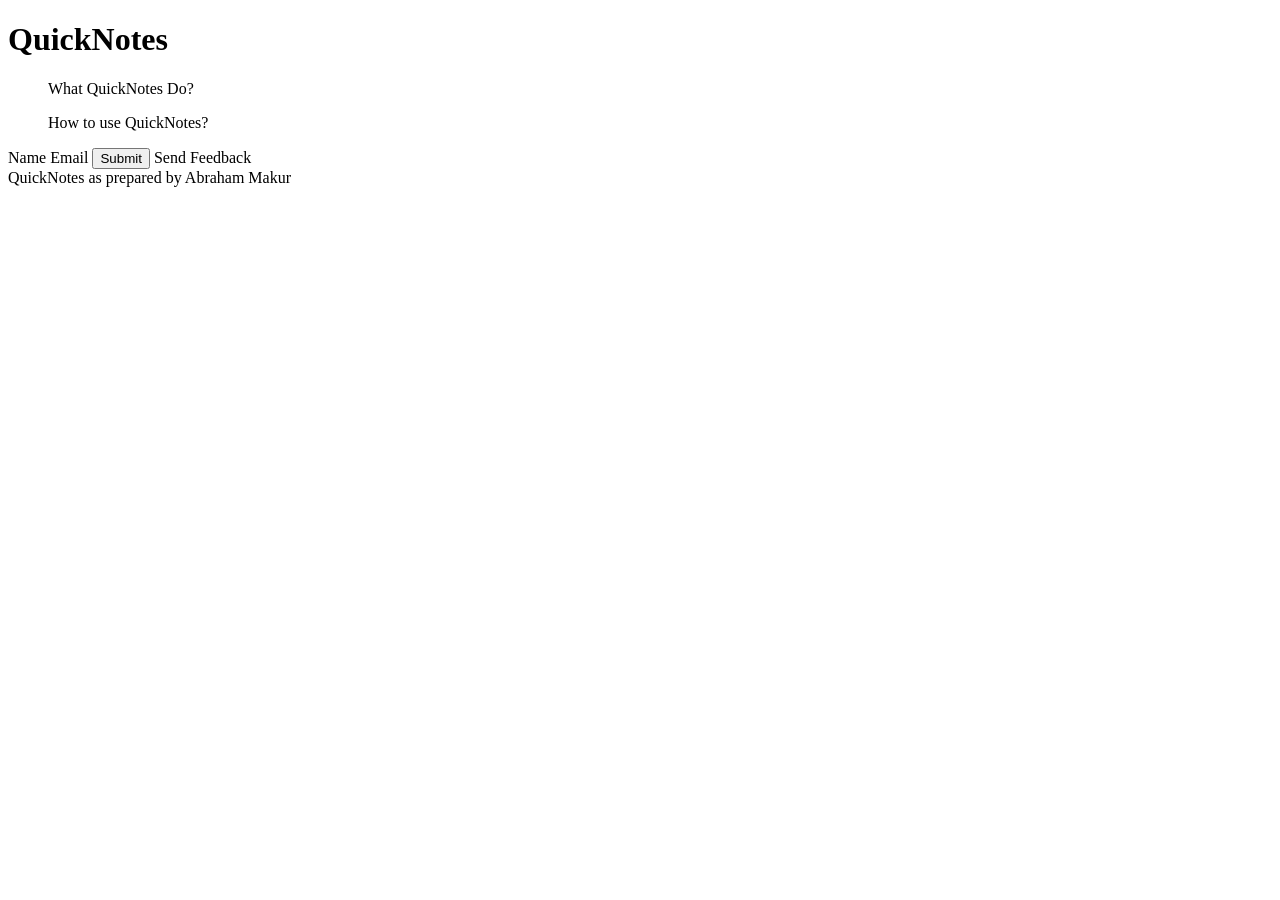
==== Index.html @ 39b2788d "Add files via upload" ====
<!DOCTYPE html>
<html lang="en">
<head>
    <meta charset="UTF-8">
    <meta name="viewport" content="width=device-width, initial-scale=1.0">
    <title>QuickNotes</title>
</head>
<body>
    <h1 nav="Index.HTML">QuickNotes</h1>
    <main>
    <ol>What QuickNotes Do?</ol>
    <ol>How to use QuickNotes?</ol>  
    </main>
    <form>
    <Label inputtype="text" message="required">Name</Label>
    <Label inputtype="email" message="required">Email</Label>
    <Button>Submit</Button>
    <label for="id">Send Feedback</label>
    </form>
    <footer>QuickNotes as prepared by Abraham Makur</footer>
</body>
</html>
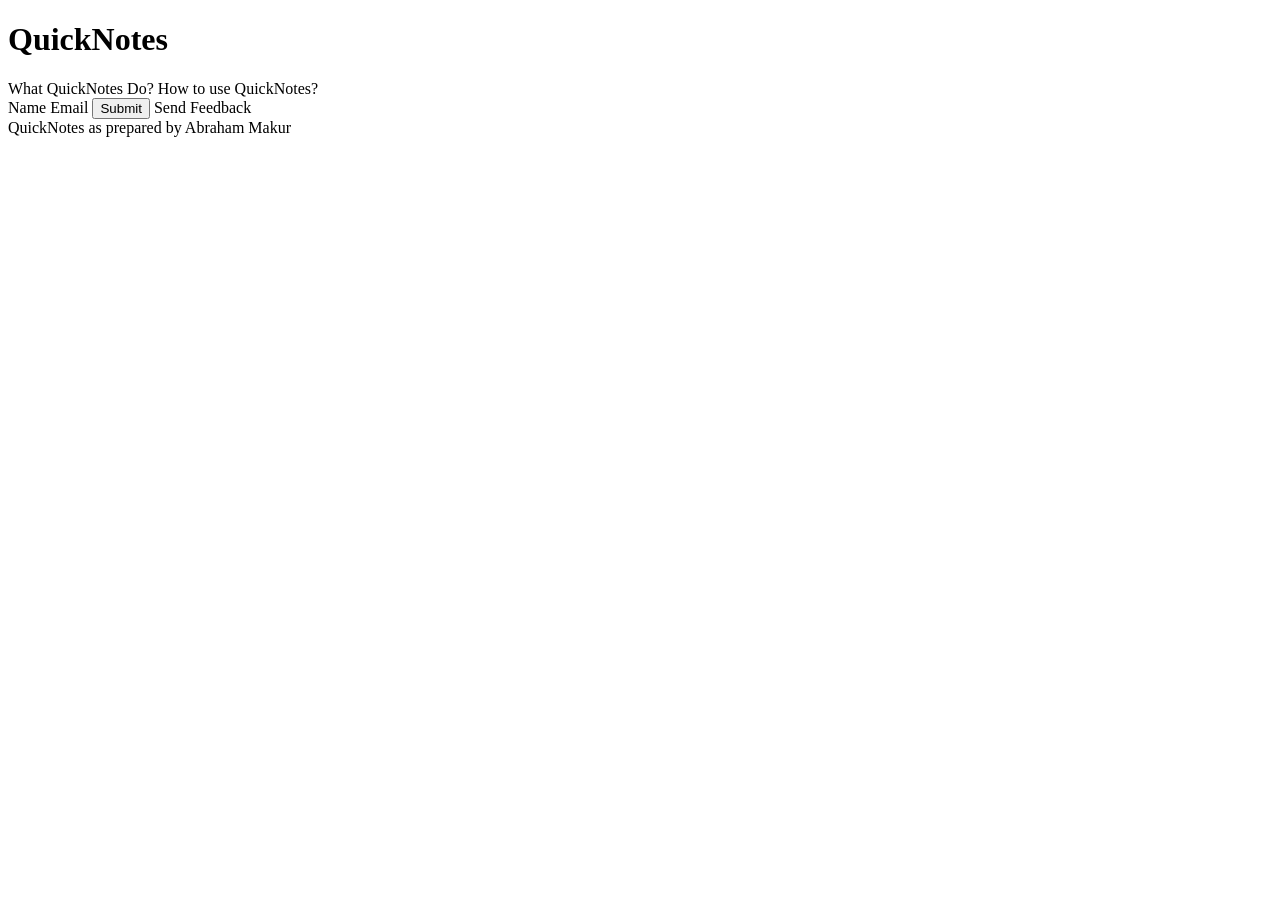
==== commit ae766040: "Update Index.html" ====
--- a/Index.html
+++ b/Index.html
@@ -8,8 +8,8 @@
 <body>
     <h1 nav="Index.HTML">QuickNotes</h1>
     <main>
-    <ol>What QuickNotes Do?</ol>
-    <ol>How to use QuickNotes?</ol>  
+    <oli>What QuickNotes Do?</oli>
+    <oli>How to use QuickNotes?</oli>  
     </main>
     <form>
     <Label inputtype="text" message="required">Name</Label>
@@ -19,4 +19,4 @@
     </form>
     <footer>QuickNotes as prepared by Abraham Makur</footer>
 </body>
-</html>+</html>
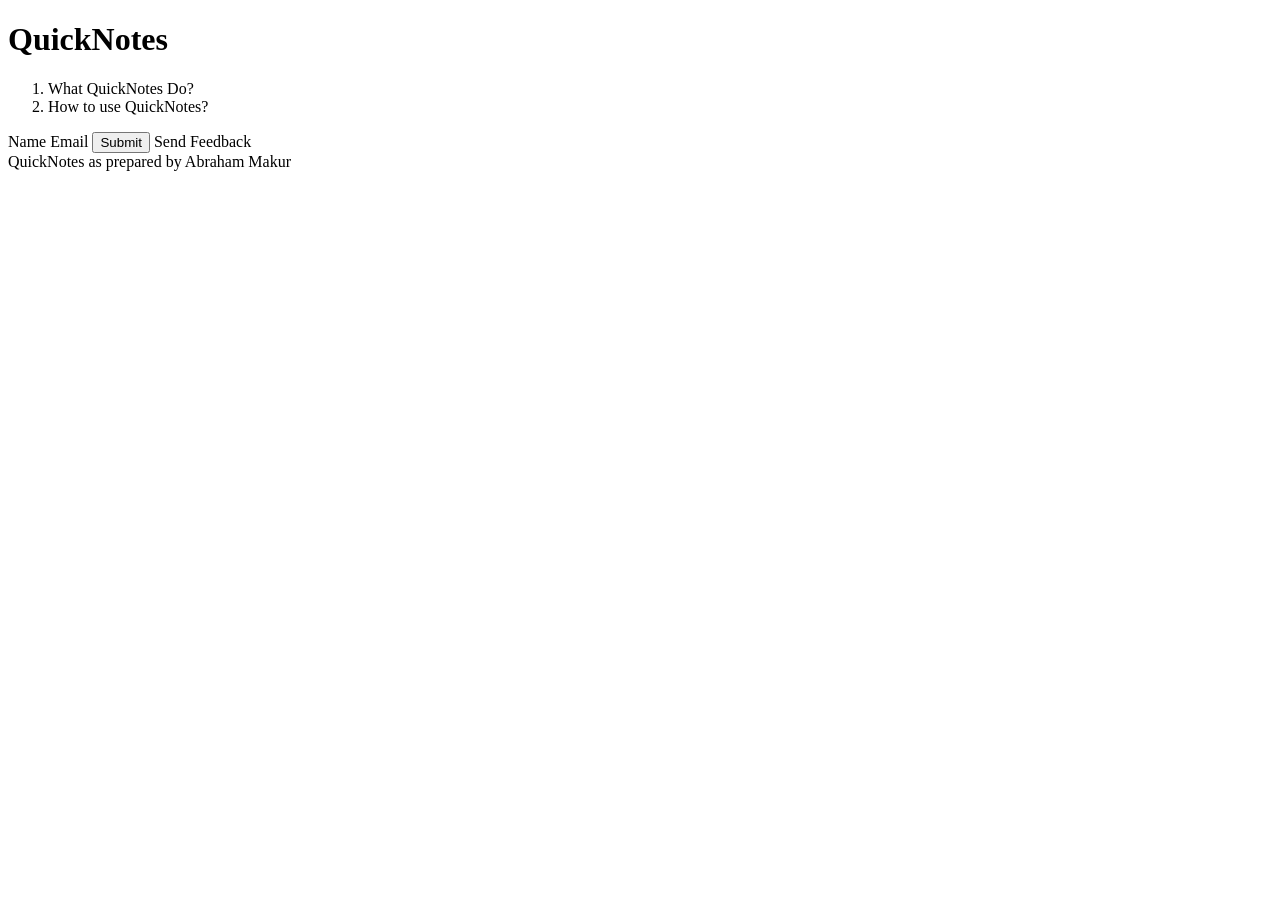
==== commit df9f8ec3: "Update Index.html" ====
--- a/Index.html
+++ b/Index.html
@@ -8,8 +8,11 @@
 <body>
     <h1 nav="Index.HTML">QuickNotes</h1>
     <main>
-    <oli>What QuickNotes Do?</oli>
-    <oli>How to use QuickNotes?</oli>  
+    <ol><li>
+       What QuickNotes Do? 
+    </li>
+        <li>How to use QuickNotes?</li>
+        </ol>
     </main>
     <form>
     <Label inputtype="text" message="required">Name</Label>
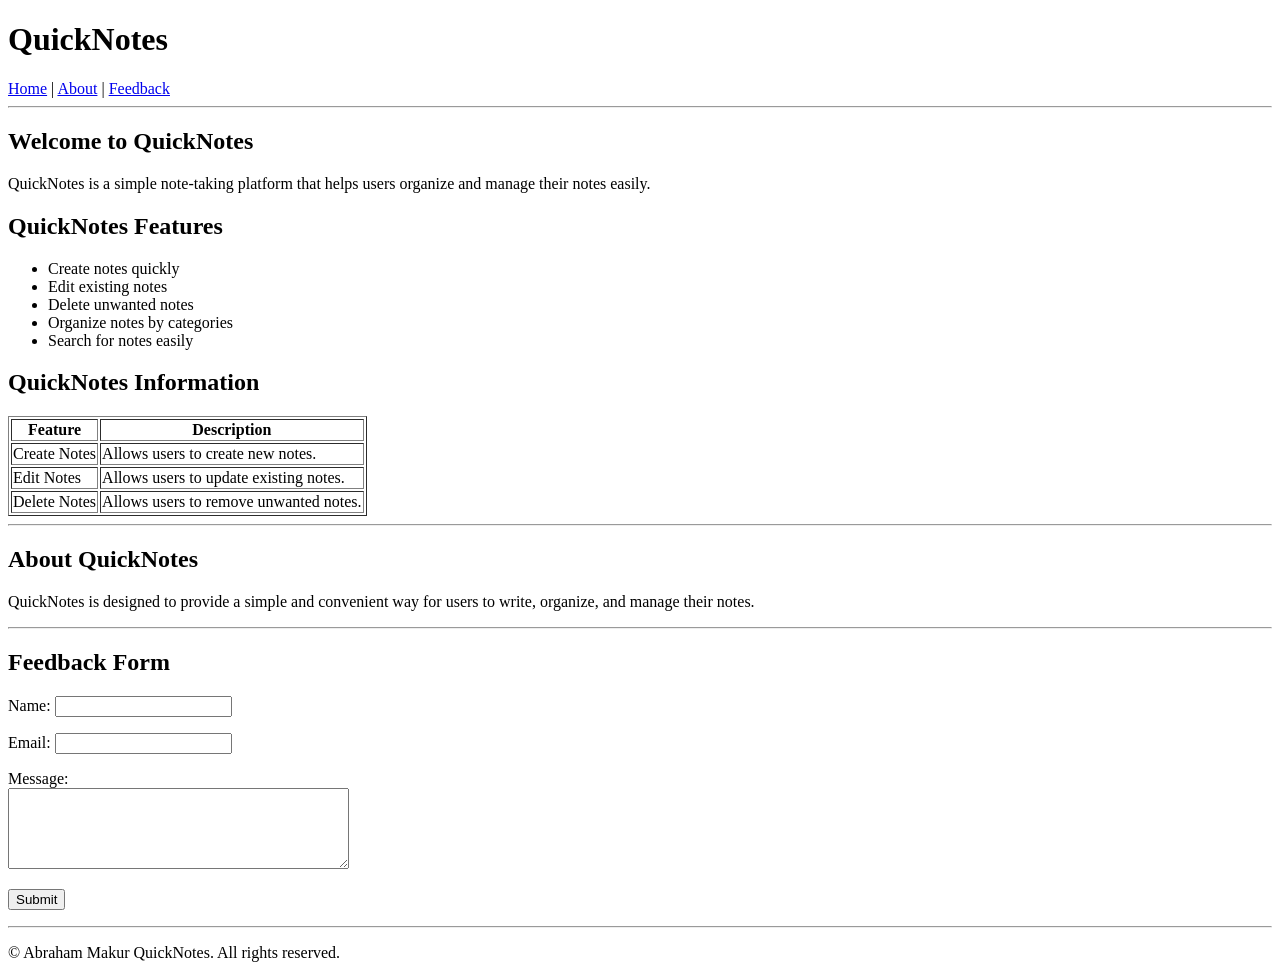
==== commit d64d960a: "Update Index.html" ====
--- a/Index.html
+++ b/Index.html
@@ -6,20 +6,90 @@
     <title>QuickNotes</title>
 </head>
 <body>
-    <h1 nav="Index.HTML">QuickNotes</h1>
-    <main>
-    <ol><li>
-       What QuickNotes Do? 
-    </li>
-        <li>How to use QuickNotes?</li>
-        </ol>
+    <!-- Header -->
+    <header>
+        <h1>QuickNotes</h1>
+        <nav>
+            <a href="#home">Home</a> |
+            <a href="#about">About</a> |
+            <a href="#feedback">Feedback</a>
+        </nav>
+    </header>
+    <hr>
+    <!-- Home Section -->
+    <main id="home">
+        <h2>Welcome to QuickNotes</h2>
+        <p>
+            QuickNotes is a simple note-taking platform that helps users
+            organize and manage their notes easily.
+        </p>
+        <h2>QuickNotes Features</h2>
+        <ul>
+            <li>Create notes quickly</li>
+            <li>Edit existing notes</li>
+            <li>Delete unwanted notes</li>
+            <li>Organize notes by categories</li>
+            <li>Search for notes easily</li>
+        </ul>
+        <!-- Table Section -->
+        <section>
+            <h2>QuickNotes Information</h2>
+            <table border="1">
+                <tr>
+                    <th>Feature</th>
+                    <th>Description</th>
+                </tr>
+                <tr>
+                    <td>Create Notes</td>
+                    <td>Allows users to create new notes.</td>
+                </tr>
+                <tr>
+                    <td>Edit Notes</td>
+                    <td>Allows users to update existing notes.</td>
+                </tr>
+                <tr>
+                    <td>Delete Notes</td>
+                    <td>Allows users to remove unwanted notes.</td>
+                </tr>
+            </table>
+        </section>
     </main>
-    <form>
-    <Label inputtype="text" message="required">Name</Label>
-    <Label inputtype="email" message="required">Email</Label>
-    <Button>Submit</Button>
-    <label for="id">Send Feedback</label>
-    </form>
-    <footer>QuickNotes as prepared by Abraham Makur</footer>
+    <hr>
+    <!-- About Section -->
+    <section id="about">
+        <h2>About QuickNotes</h2>
+        <p>
+            QuickNotes is designed to provide a simple and convenient way
+            for users to write, organize, and manage their notes.
+        </p>
+    </section>
+    <hr>
+    <!-- Feedback Form -->
+    <section id="feedback">
+        <h2>Feedback Form</h2>
+        <form action="#" method="post">
+            <p>
+                <label for="name">Name:</label>
+                <input type="text" id="name" name="name" required>
+            </p>
+            <p>
+                <label for="email">Email:</label>
+                <input type="email" id="email" name="email" required>
+            </p>
+            <p>
+                <label for="message">Message:</label>
+                <br>
+                <textarea id="message" name="message" rows="5" cols="40" required></textarea>
+            </p>
+            <p>
+                <button type="submit">Submit</button>
+            </p>
+        </form>
+    </section>
+    <hr>
+    <!-- Footer -->
+    <footer>
+        <p>&copy; Abraham Makur QuickNotes. All rights reserved.</p>
+    </footer>
 </body>
 </html>
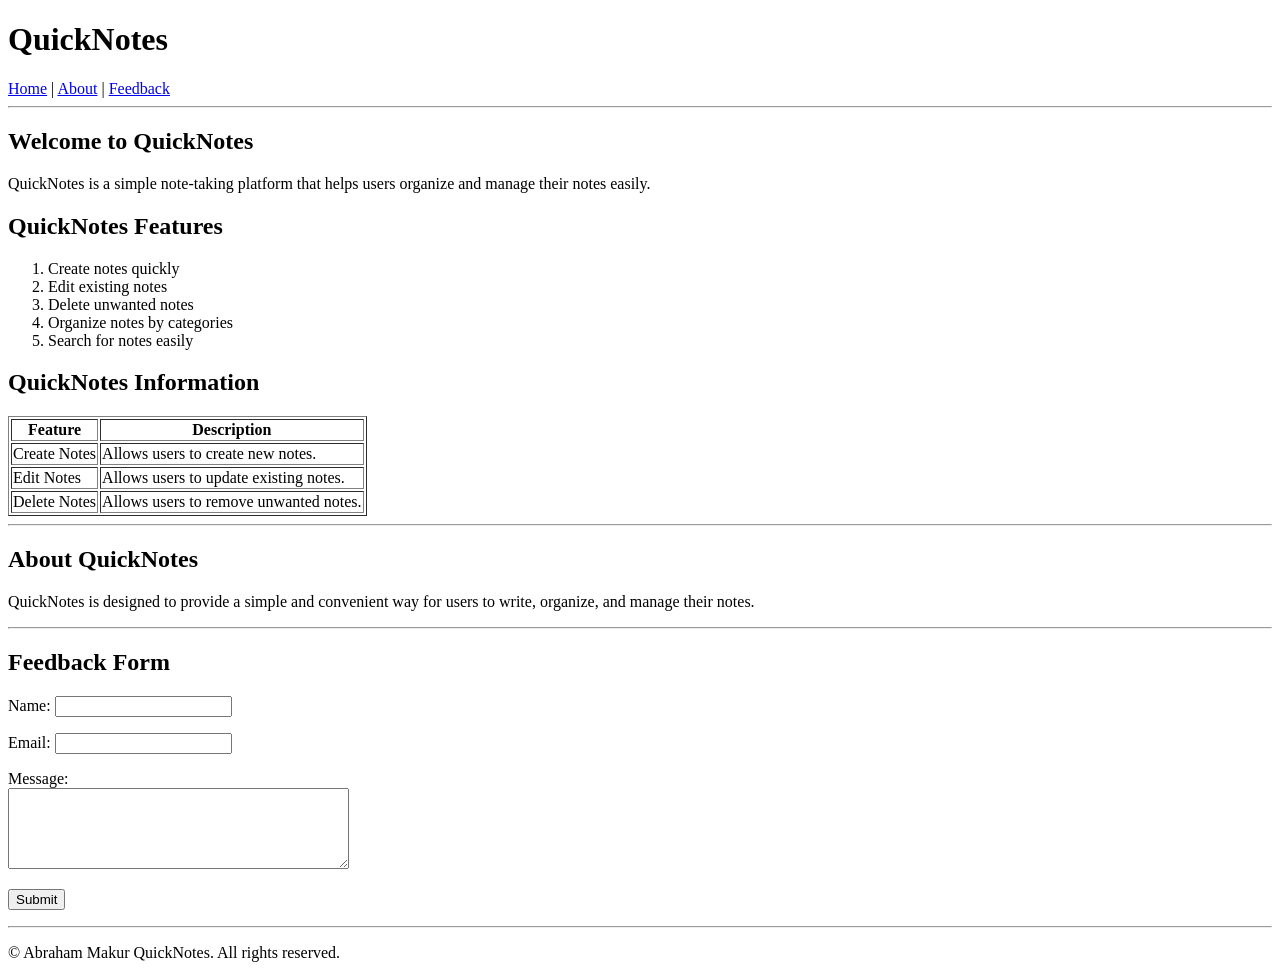
==== commit 8b487aa3: "Update Index.html" ====
--- a/Index.html
+++ b/Index.html
@@ -24,13 +24,13 @@
             organize and manage their notes easily.
         </p>
         <h2>QuickNotes Features</h2>
-        <ul>
+        <ol>
             <li>Create notes quickly</li>
             <li>Edit existing notes</li>
             <li>Delete unwanted notes</li>
             <li>Organize notes by categories</li>
             <li>Search for notes easily</li>
-        </ul>
+        </ol>
         <!-- Table Section -->
         <section>
             <h2>QuickNotes Information</h2>
